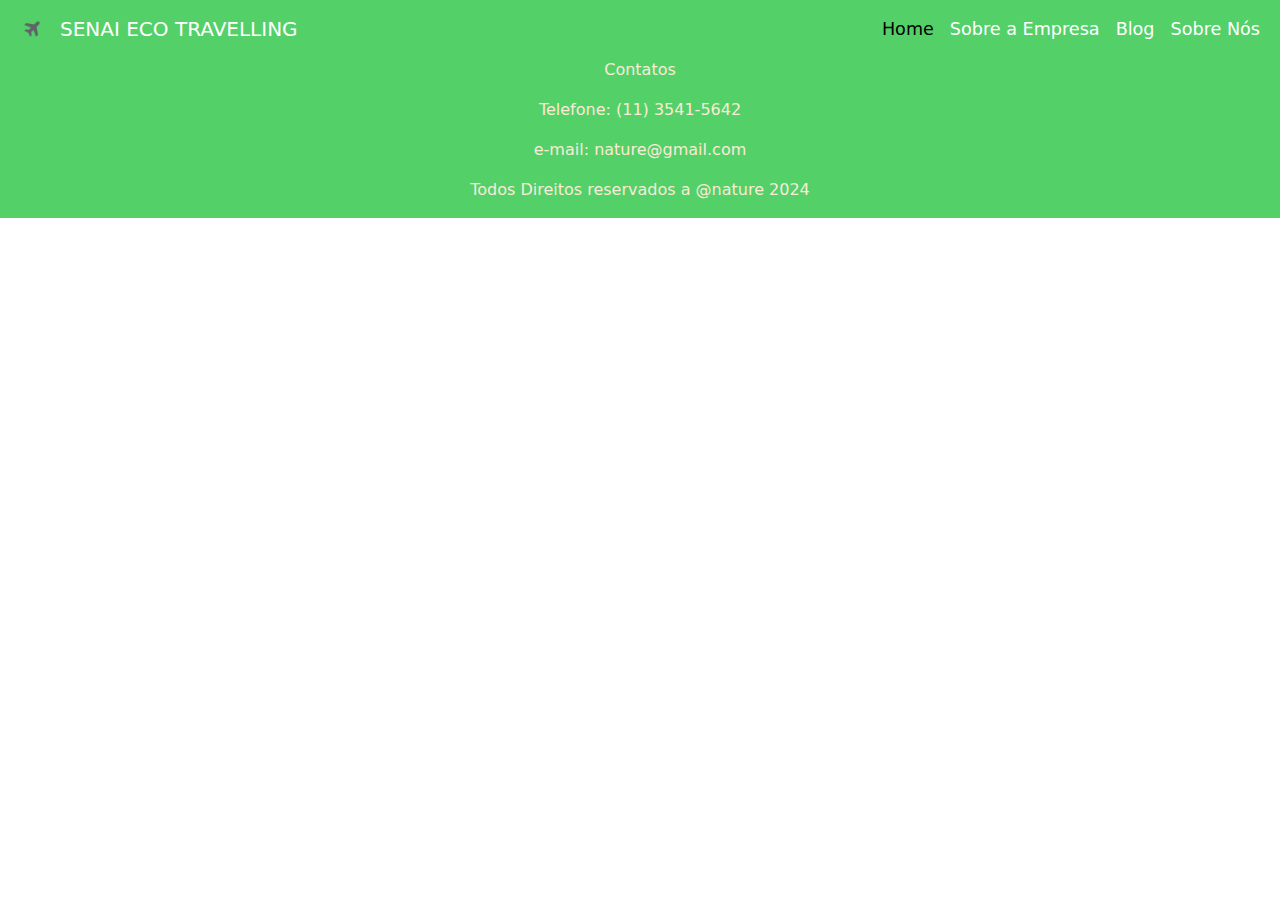
==== pages/assunto.html @ 56f4f3ee "Automatização Javascript Concluída" ====
<!DOCTYPE html>
<html lang="pt-BR">
<head>
    <meta charset="UTF-8">
    <meta name="viewport" content="width=device-width, initial-scale=1.0">
    <!-- BOOTSTRAP -->

  <link rel="stylesheet" href="/styles/bootstrap.css">

  <!-- STYLE PERSONAL -->

  <link rel="stylesheet" href="/styles/style.css">

  <link rel="shortcut icon" href="img/icons/caret-down-fill.svg" type="image/x-icon">
    <title>Blog</title>
</head>
<body>
    <header id="header">
        <nav class="navbar navbar-expand-lg bg-custom">
          <div class="container-fluid d-flex align-items-center">
            <img src="/img/icons/aviao.png" alt="Imagem" class="logo me-2" />
            <!-- Adicionado um espaço entre a imagem e o nome -->
            <a class="navbar-brand" href="/index.html">SENAI ECO TRAVELLING</a>
            <button class="navbar-toggler" type="button" data-bs-toggle="collapse" data-bs-target="#navbarNav"
              aria-controls="navbarNav" aria-expanded="false" aria-label="Toggle navigation">
              <span class="navbar-toggler-icon"></span>
            </button>
            <div class="collapse navbar-collapse" id="navbarNav">
              <ul class="navbar-nav ms-auto">
                <li class="nav-item">
                  <a class="nav-link active" aria-current="page" href="/index.html">Home</a>
                </li>
                <li class="nav-item">
                  <a class="nav-link" href="/pages/sobreEmpresa.html">Sobre a Empresa</a>
                </li>
                <li class="nav-item">
                  <a class="nav-link" href="/pages/blog.html">Blog</a>
                </li>
                <li class="nav-item">
                  <a class="nav-link" href="/pages/sobreNos.html">Sobre Nós</a>
                </li>
    
              </ul>
            </div>
          </div>
        </nav>
      </header>
    
      <main>

      </main>
      


  <footer id="container">
    <p>Contatos</p>
    <p>Telefone: (11) 3541-5642</p>
    <p>e-mail: nature@gmail.com</p>
    <p>Todos Direitos reservados a @nature 2024</p>
  </footer>

  <!-- JQUARY -->
  <script src="/scripts/jquery-3.7.1.min.js"></script>

  <!-- PERSONAL SCRIPT -->

  <script src="/scripts/script.js"></script>



</body>
</html>
---- styles/style.css ----
#header {
    width: 100%; /* Garante que o header ocupe 100% da largura */
}

.bg-custom {
    background-color: #54d069; /* Cor de fundo escura (pode ser alterada) */
    width: 100%;
}

.navbar-brand, .nav-link, .name {
    color: white
}

.navbar-nav .nav-link {
    font-size: 1.1rem; /* Aumenta o tamanho da fonte */
}

.logo {
    padding: 10px; /* Adiciona um padding de 10px à imagem */
    height: 40px; /* Ajuste a altura da imagem conforme necessário */
}

.name {
    font-size: 1.5rem; /* Tamanho da fonte */
    font-weight: bold; /* Deixa o texto em negrito */
    /* Você pode ajustar as margens se necessário */
}

#secao1,#secao2, #secao3{

    
    width: 100%;
    height: auto;
    display: flex;
    padding: 15px;
    margin-top: 5px;
    background-color: aliceblue;
 
   

    
}

#tituloSite, #tituloSite2,#tituloSite3{

    width: 50%;
    height: auto;
    display: flex;
    align-items: start;
    padding-left: 50px;
    justify-content:center;
    flex-direction: column;
    font-size: 30%;
    
}
#imgTitulo,#imgTitulo2,#secao3Form{

    width: 50%;
    height: auto;
    display: flex;
    align-items: center;
    justify-content: center;
   
}
#imgTitulo2 img{
    width: 100%;
    height: 200px;
}

#imgTitulo img{

    width: 40%;
    height: auto;
    border-radius: 100%;
   
}
#s2Title
{
    width: 100%;
    text-align: center;
    margin: 80px;
}

#tituloSite2{

    width: 50%;
    height: auto;
    display: flex;
    padding-left: 50px;
    justify-content:start;
    flex-direction: column;
    font-size: 30%;
}

#imgTitulo2 img{

    width: 50%;
    height: auto;
    display: flex;
    border-radius: 5%;
   
}

#secao3Form{

    
    width: 50%;
    display: flex;
    flex-direction: column;
    justify-content:flex-start;
    align-content: start;
    gap: 20px;
    padding-top: 20px;
   
   
}

.form-select{

  width: 60%;
 
}
#tituloSite3{

    width: 100%;
    height: auto;
   

}
#cardsNamePlace{

    width: 50%;
    height: auto;    
    display: flex;   
    gap: 20px;
    color: black;
    margin: 50px  ;
}
#cardsNamePlace img{

    width: 50%;
    
}
.cardDescription {
    display: flex;
    flex-direction: column;
    justify-content: space-around;
}

#imageDescription{

    display: flex;
    align-content:first baseline;
    align-items: baseline;
    font-size: 10px;
    text-align: justify;

}

#imageDescription img{

    width: 10%;
    height: auto;
    border-radius: 100%;
    
}
#section4H1{
    text-align: center;
    margin: 20PX 0 0 0;
    background-color:rgb(196, 190, 190) ;
}

#section4{

    width: 100%;
    height: 500px;
    background-color: rgb(196, 190, 190);
    display: flex;
}
#section4 h1{
    text-align: center;
    padding:20px;
}

#section4Text{
    width: 50%;
    height: auto;
    padding: 50px;
    text-align: justify;
}
#section4Img{
    width: 50%;
    height: 500px;
    display: flex;
}

.section4Imgs{
    width: 100%;
    height: auto;
    display: flex;
    align-items: center;
    gap: 10px;

}

.section4Imgs img{
    width: 100%;
    height: 400px;
}

footer{
    text-align: center;
    display: flex;
    flex-direction: column;
    align-items: center;
    justify-content: center;
    background-color: #54d069;
    color: antiquewhite;
}

/* PARTE DO BLOG*/
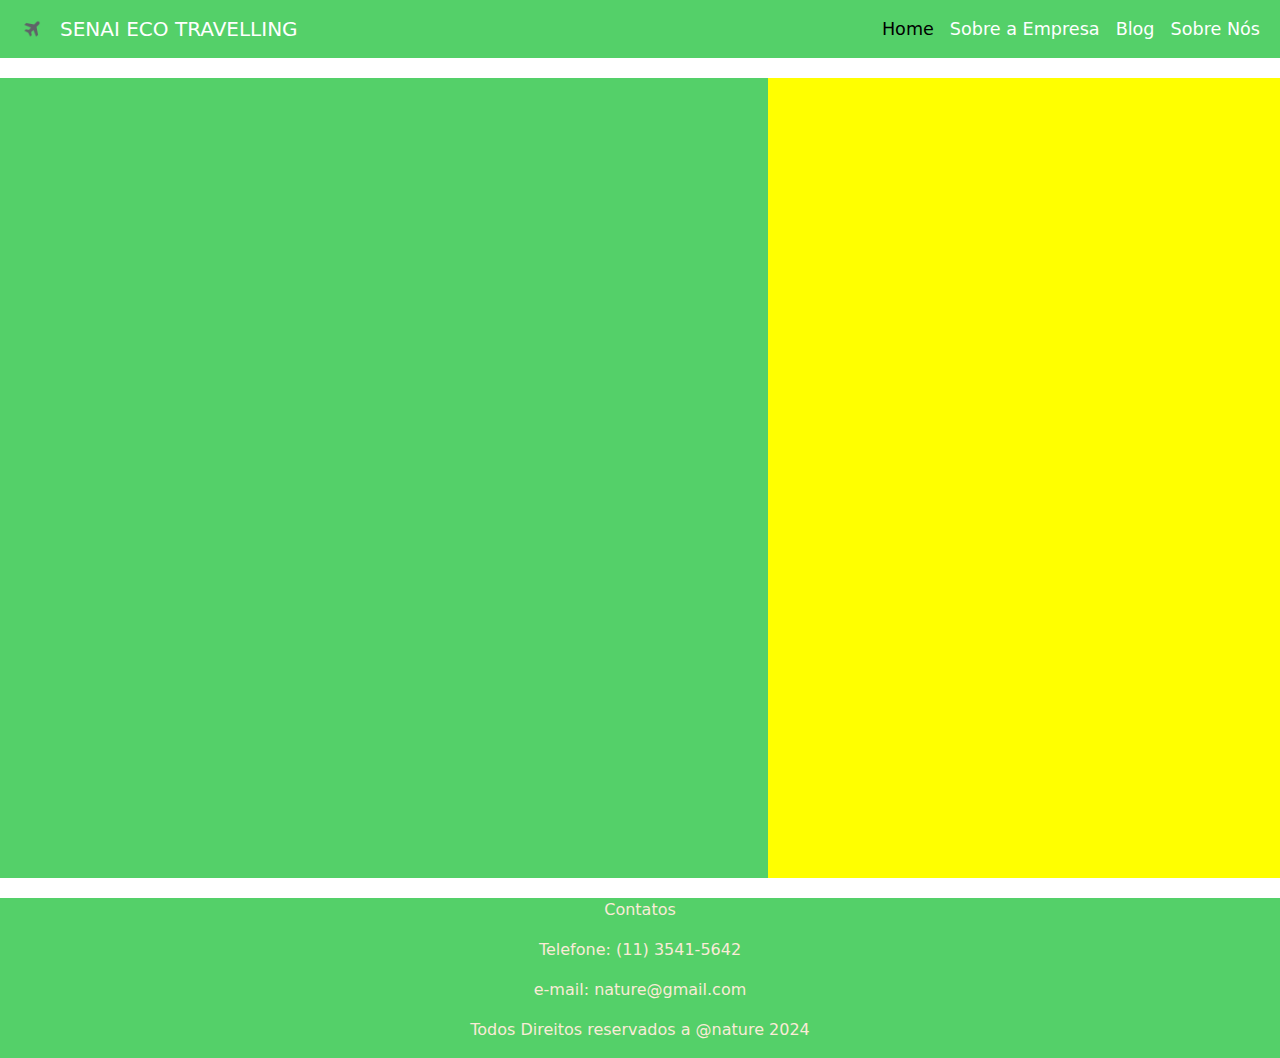
==== commit 90cc39e9: "Iniciando página assunto" ====
--- a/pages/assunto.html
+++ b/pages/assunto.html
@@ -46,7 +46,13 @@
         </nav>
       </header>
     
-      <main>
+      <main id="containerAll" id="container">
+
+        <div id="containerConteudo"></div>
+
+        <div id="containerAllFoto"></div>
+
+
 
       </main>
       
--- a/styles/style.css
+++ b/styles/style.css
@@ -37,9 +37,6 @@
     padding: 15px;
     margin-top: 5px;
     background-color: aliceblue;
- 
-   
-
     
 }
 
@@ -136,7 +133,8 @@
     display: flex;   
     gap: 20px;
     color: black;
-    margin: 50px  ;
+    margin: 50px;
+    text-align: justify;
 }
 #cardsNamePlace img{
 
@@ -152,7 +150,7 @@
 #imageDescription{
 
     display: flex;
-    align-content:first baseline;
+    align-content:baseline;
     align-items: baseline;
     font-size: 10px;
     text-align: justify;
@@ -210,6 +208,81 @@
     height: 400px;
 }
 
+/* SOBRE A EMPRESA  */
+
+
+#sobreAEmpresa{
+    width: 100%;
+    height: 800px;
+    display: flex;
+    align-items: center;
+    margin-bottom:20px;
+    margin-top: 40px;
+ 
+}
+#fotoCliente{
+
+    width: 50%;
+    height: 800px;
+    display: flex;
+    justify-content: center; 
+ 
+    margin-bottom: 40px;
+}
+.envolveImagens{
+
+    width: 50%;
+    height: auto;
+    display: flex;
+    flex-wrap: wrap;
+    gap: 10px;
+    background-color: #ddd;
+    margin-bottom: 40px;
+  
+    
+}
+
+
+#envolveImagem{
+    
+    display: flex;
+    flex-wrap: wrap;
+    justify-content: center;    
+    border: 1px solid #ddd;
+    border-radius: 5px;  
+    box-sizing: border-box;
+   
+   
+
+}
+
+#envolveImagem img{
+    width: 100%;
+}
+
+/* SOBRE O ASSUNTO */
+
+#containerAll{
+
+    width: 100%;
+    height: 800px;
+    background-color: chocolate;
+    display:flex ;
+    margin-top: 20px;
+    margin-bottom: 20px;
+    
+}
+
+#containerConteudo{
+    width: 60%;
+    background-color: #54d069;
+}
+#containerAllFoto{
+    width:40% ;
+    background-color: yellow;
+}
+
+
 footer{
     text-align: center;
     display: flex;
@@ -220,4 +293,3 @@
     color: antiquewhite;
 }
 
-/* PARTE DO BLOG*/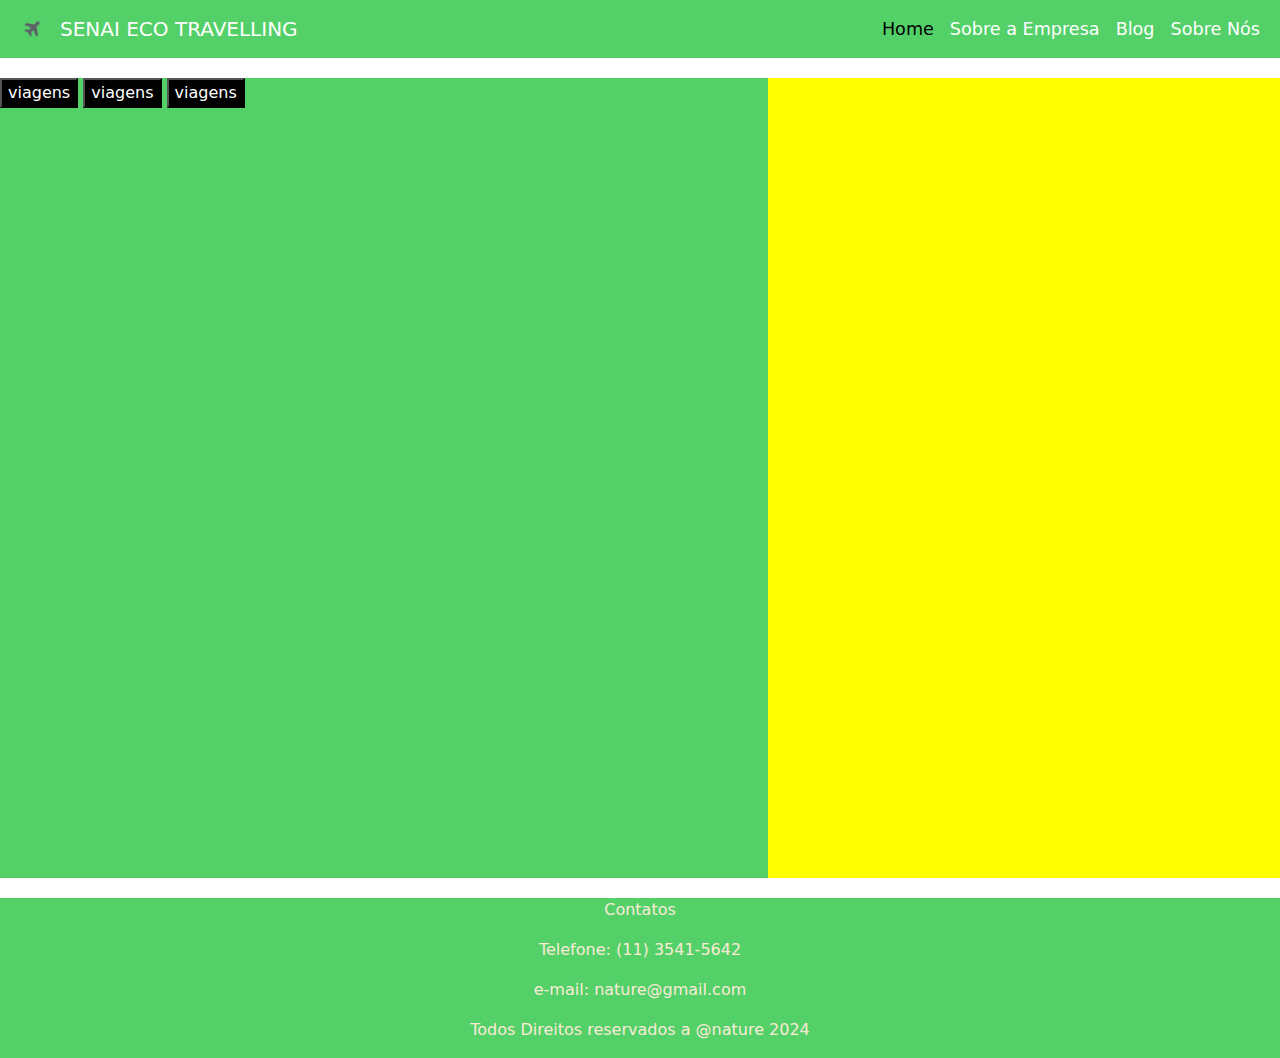
==== commit fbb28e56: "Botões Assunto Concluídos" ====
--- a/pages/assunto.html
+++ b/pages/assunto.html
@@ -48,7 +48,15 @@
     
       <main id="containerAll" id="container">
 
-        <div id="containerConteudo"></div>
+        <div id="containerConteudo">
+          <nav>
+            <button type="button"><a href="#">viagens</a></button>
+            <button type="button"><a href="#">viagens</a></button>
+            <button type="button"><a href="#">viagens</a></button>
+            
+          </nav>
+
+        </div>
 
         <div id="containerAllFoto"></div>
 
--- a/styles/style.css
+++ b/styles/style.css
@@ -277,6 +277,16 @@
     width: 60%;
     background-color: #54d069;
 }
+
+#containerConteudo button{
+    background-color: black;
+    color: white;
+}
+#containerConteudo a{
+    text-decoration: none;
+    color: white;
+}
+
 #containerAllFoto{
     width:40% ;
     background-color: yellow;
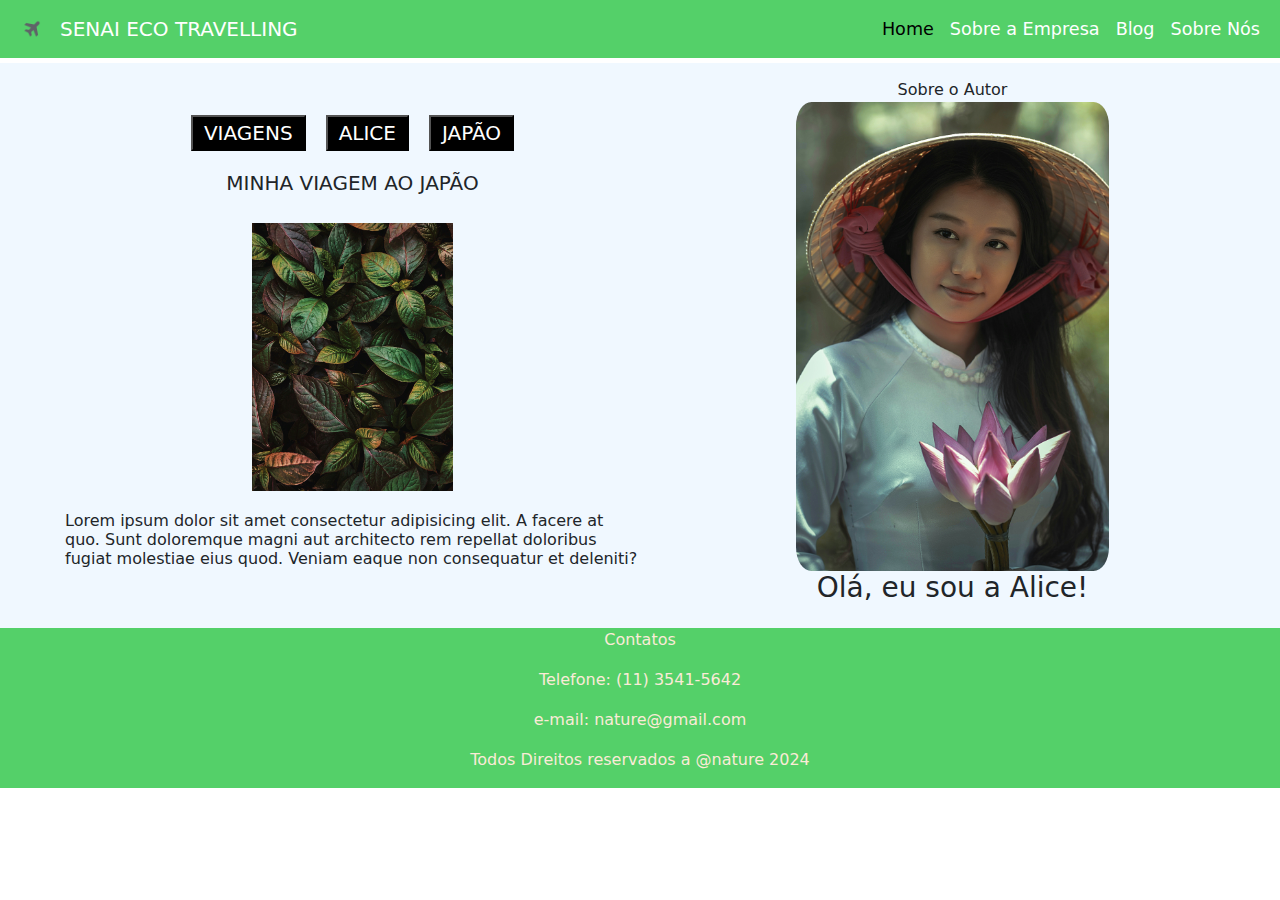
==== commit 4703afe7: "Página Assunto Concluída" ====
--- a/pages/assunto.html
+++ b/pages/assunto.html
@@ -9,7 +9,7 @@
 
   <!-- STYLE PERSONAL -->
 
-  <link rel="stylesheet" href="/styles/style.css">
+  <link rel="stylesheet" href="/styles/assunto.css">
 
   <link rel="shortcut icon" href="img/icons/caret-down-fill.svg" type="image/x-icon">
     <title>Blog</title>
@@ -19,7 +19,9 @@
         <nav class="navbar navbar-expand-lg bg-custom">
           <div class="container-fluid d-flex align-items-center">
             <img src="/img/icons/aviao.png" alt="Imagem" class="logo me-2" />
-            <!-- Adicionado um espaço entre a imagem e o nome -->
+
+
+    
             <a class="navbar-brand" href="/index.html">SENAI ECO TRAVELLING</a>
             <button class="navbar-toggler" type="button" data-bs-toggle="collapse" data-bs-target="#navbarNav"
               aria-controls="navbarNav" aria-expanded="false" aria-label="Toggle navigation">
@@ -48,18 +50,31 @@
     
       <main id="containerAll" id="container">
 
-        <div id="containerConteudo">
-          <nav>
-            <button type="button"><a href="#">viagens</a></button>
-            <button type="button"><a href="#">viagens</a></button>
-            <button type="button"><a href="#">viagens</a></button>
+        <section id="secao2"> 
+       
+
+          <div id="assunto">
+         <nav>
+           <button><a href="#">VIAGENS</a></button> 
+            <button><a href="#">ALICE</a></button>
+            <button><a href="#">JAPÃO</a></button>
+          </nav>         
+            <h5>MINHA VIAGEM AO JAPÃO</h5>
             
-          </nav>
+            <div id="imagemAssunto"><img src="/img/original/fotos/yousef-espanioly-hbQeCpo-Cp0-unsplash.jpg" alt=""></div>
+            <div><h6>Lorem ipsum dolor sit amet consectetur adipisicing elit. A facere at quo. Sunt doloremque magni aut architecto rem repellat doloribus fugiat molestiae eius quod. Veniam eaque non consequatur et deleniti?</h6></div>
+          </div>
+    
+          <div id="imgTitulo2">
 
-        </div>
-
-        <div id="containerAllFoto"></div>
-
+            <div>Sobre o Autor</div>
+            
+            <img class="img-fluid" src="/img/original/time/alice.jpg" alt="">
+            <h3>Olá, eu sou a Alice!</h3>
+          </div>
+    
+        </section>
+        
 
 
       </main>
--- a/styles/assunto.css
+++ b/styles/assunto.css
@@ -0,0 +1,181 @@
+
+
+#header {
+    width: 100%; /* Garante que o header ocupe 100% da largura */
+}
+
+.bg-custom {
+    background-color: #54d069; /* Cor de fundo escura (pode ser alterada) */
+    width: 100%;
+}
+
+.navbar-brand, .nav-link, .name {
+    color: white
+}
+
+.navbar-nav .nav-link {
+    font-size: 1.1rem; /* Aumenta o tamanho da fonte */
+}
+
+.logo {
+    padding: 10px; /* Adiciona um padding de 10px à imagem */
+    height: 40px; /* Ajuste a altura da imagem conforme necessário */
+}
+
+.name {
+    font-size: 1.5rem; /* Tamanho da fonte */
+    font-weight: bold; /* Deixa o texto em negrito */
+    /* Você pode ajustar as margens se necessário */
+}
+
+#secao1,#secao2, #secao3{
+
+    
+    width: 100%;
+    height: auto;
+    display: flex;
+    padding: 15px;
+    margin-top: 5px;
+    background-color: aliceblue;
+    
+}
+
+#tituloSite, #tituloSite2,#tituloSite3{
+
+    width: 50%;
+    height: auto;
+    display: flex;
+    align-items: start;
+    padding-left: 50px;
+    justify-content:center;
+    flex-direction: column;
+    font-size: 30%;
+    
+}
+#imgTitulo,#imgTitulo2,#secao3Form{
+
+    width: 50%;
+    height: auto;
+    display: flex;
+    align-items: center;
+    justify-content: center;
+    flex-direction: column;
+   
+}
+#imgTitulo2 img{
+    width: 100%;
+    height: 200px;
+}
+
+#imgTitulo img{
+
+    width: 40%;
+    height: auto;
+    border-radius: 100%;
+   
+}
+#s2Title
+{
+    width: 100%;
+    text-align: center;
+    margin: 80px;
+}
+
+#tituloSite2{
+
+    width: 50%;
+    height: auto;
+    display: flex;
+    padding-left: 50px;
+    justify-content:start;
+    flex-direction: column;
+    font-size: 30%;
+}
+
+#imgTitulo2 img{
+
+    width: 50%;
+    height: auto;
+    display: flex;
+    border-radius: 5%;
+   
+}
+
+#secao3Form{
+
+    
+    width: 50%;
+    display: flex;
+    flex-direction: column;
+    justify-content:flex-start;
+    align-content: start;
+    gap: 20px;
+    padding-top: 20px;
+   
+   
+}
+
+
+
+
+
+#assunto{
+ width: 50%;
+height: auto;
+display: flex;
+align-items: center;
+padding-left: 50px;
+justify-content:center;
+flex-direction: column;
+font-size: 30%;
+gap: 20px;
+}
+
+#assunto nav{
+
+ 
+    display: flex;
+    gap: 20px;
+}
+
+#assunto a{
+
+    
+    text-decoration: none;
+    color: white;
+    padding: 5px;
+    font-size: 20px;
+    border-radius: 5px;
+   
+}
+
+#assunto button{
+
+    background-color: black;
+}
+
+#imagemAssunto{
+
+    width: 50%;
+    display: flex;
+    justify-content: center;
+}
+#imagemAssunto img{
+
+    width: 70%;
+}
+
+
+
+
+
+
+footer{
+    text-align: center;
+    display: flex;
+    flex-direction: column;
+    align-items: center;
+    justify-content: center;
+    background-color: #54d069;
+    color: antiquewhite;
+}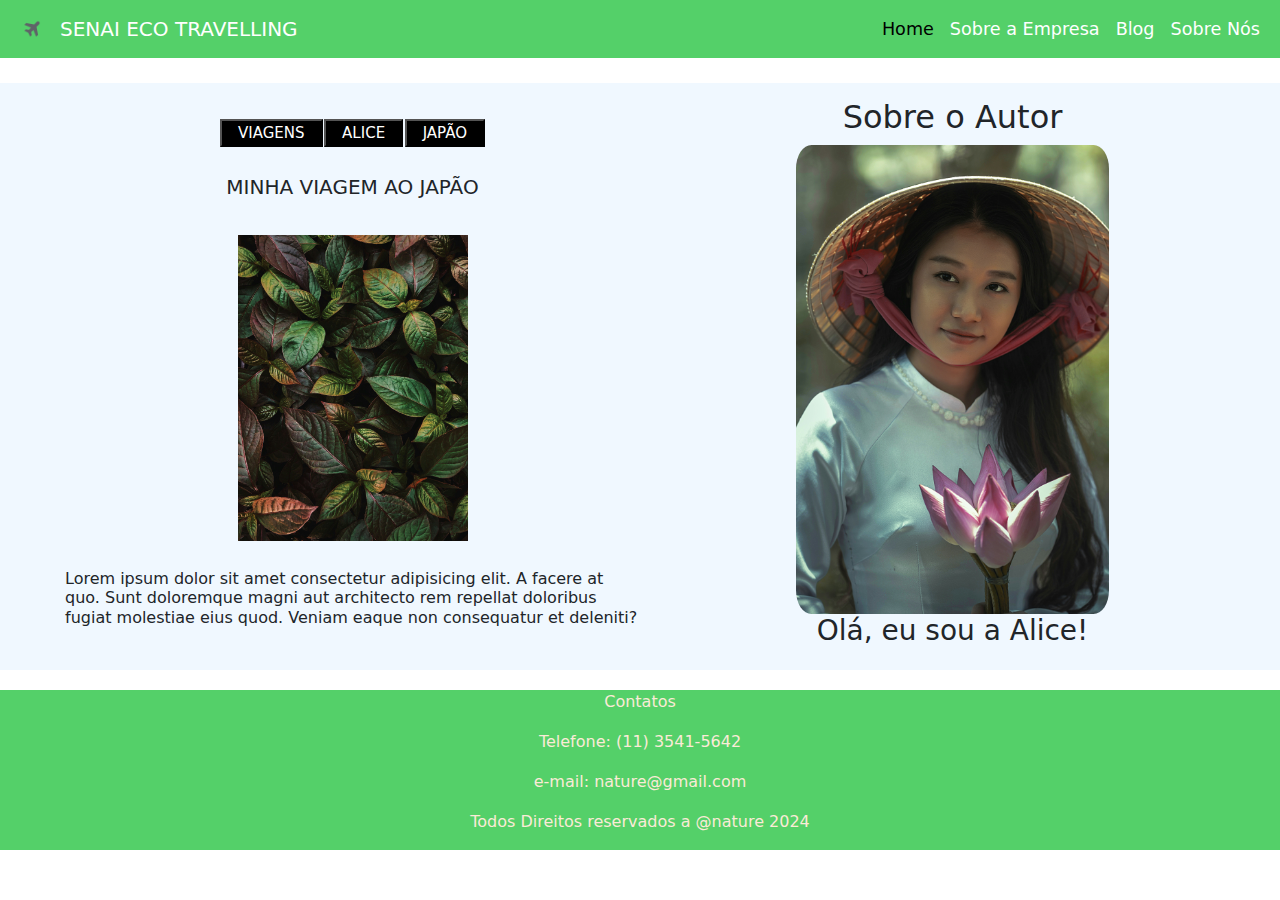
==== commit b221fab9: "Página Assunto pronta" ====
--- a/pages/assunto.html
+++ b/pages/assunto.html
@@ -9,7 +9,7 @@
 
   <!-- STYLE PERSONAL -->
 
-  <link rel="stylesheet" href="/styles/assunto.css">
+  <link rel="stylesheet" href="/styles/style.css">
 
   <link rel="shortcut icon" href="img/icons/caret-down-fill.svg" type="image/x-icon">
     <title>Blog</title>
@@ -67,7 +67,7 @@
     
           <div id="imgTitulo2">
 
-            <div>Sobre o Autor</div>
+            <div><h2>Sobre o Autor</h2></div>
             
             <img class="img-fluid" src="/img/original/time/alice.jpg" alt="">
             <h3>Olá, eu sou a Alice!</h3>
@@ -98,4 +98,4 @@
 
 
 </body>
-</html>+</html>
--- a/styles/style.css
+++ b/styles/style.css
@@ -0,0 +1,351 @@
+
+
+#header {
+    width: 100%; 
+}
+
+.bg-custom {
+    background-color: #54d069; 
+    width: 100%;
+}
+
+.navbar-brand, .nav-link, .name {
+    color: white
+}
+
+.navbar-nav .nav-link {
+    font-size: 1.1rem; 
+}
+
+.logo {
+    padding: 10px; 
+    height: 40px; 
+}
+
+.name {
+    font-size: 1.5rem; 
+    font-weight: bold; 
+    
+}
+
+#secao1,#secao2, #secao3{
+
+    
+    width: 100%;
+    height: auto;
+    display: flex;
+    padding: 15px;
+    margin-top: 5px;
+    background-color: aliceblue;
+    
+}
+
+#tituloSite, #tituloSite2,#tituloSite3{
+
+    width: 50%;
+    height: auto;
+    display: flex;
+    align-items: start;
+    padding-left: 50px;
+    justify-content:center;
+    flex-direction: column;
+    font-size: 30%;
+    
+}
+#imgTitulo,#imgTitulo2,#secao3Form{
+
+    width: 50%;
+    height: auto;
+    display: flex;
+    align-items: center;
+    justify-content: center;
+   
+}
+#imgTitulo2{
+    width: 50%;
+    height: auto;
+    display: flex;
+    flex-direction: column;
+    
+}
+
+#imgTitulo img{
+
+    width: 40%;
+    height: auto;
+    border-radius: 100%;
+   
+}
+#s2Title
+{
+    width: 100%;
+    text-align: center;
+  
+}
+
+#tituloSite2{
+
+    width: 50%;
+    height: auto;
+    display: flex;
+    padding-left: 50px;
+    justify-content:start;
+    flex-direction: column;
+    font-size: 30%;
+}
+
+#imgTitulo2 img{
+
+    width: 50%;
+    height: auto;
+    display: flex;
+    border-radius: 5%;
+   
+}
+
+#secao3Form{
+
+    
+    width: 50%;
+    display: flex;
+    flex-direction: column;
+    justify-content:flex-start;
+    align-content: start;
+    gap: 20px;
+    padding-top: 20px;
+   
+   
+}
+
+.form-select{
+
+  width: 60%;
+ 
+}
+#tituloSite3{
+
+    width: 100%;
+    height: auto;
+   
+
+}
+#cardsNamePlace{
+
+    width: 50%;
+    height: auto;    
+    display: flex;   
+    gap: 20px;
+    color: black;
+    margin: 50px;
+    text-align: justify;
+}
+#cardsNamePlace img{
+
+    width: 50%;
+    
+}
+.cardDescription {
+    display: flex;
+    flex-direction: column;
+    justify-content: space-around;
+}
+
+#imageDescription{
+
+    display: flex;
+    align-content:baseline;
+    align-items: baseline;
+    font-size: 10px;
+    text-align: justify;
+
+}
+
+#imageDescription img{
+
+    width: 10%;
+    height: auto;
+    border-radius: 100%;
+    
+}
+#section4H1{
+    text-align: center;
+    margin: 20PX 0 0 0;
+    background-color:rgb(196, 190, 190) ;
+}
+
+#section4{
+
+    width: 100%;
+    height: 500px;
+    background-color: rgb(196, 190, 190);
+    display: flex;
+}
+#section4 h1{
+    text-align: center;
+    padding:20px;
+}
+
+#section4Text{
+    width: 50%;
+    height: auto;
+    padding: 50px;
+    text-align: justify;
+}
+#section4Img{
+    width: 50%;
+    height: 500px;
+    display: flex;
+}
+
+.section4Imgs{
+    width: 100%;
+    height: auto;
+    display: flex;
+    align-items: center;
+    gap: 10px;
+
+}
+
+.section4Imgs img{
+    width: 100%;
+    height: 400px;
+}
+
+/* SOBRE A EMPRESA  */
+
+
+#sobreAEmpresa{
+    width: 100%;
+    height: 800px;
+    display: flex;
+    align-items: center;
+    margin-bottom:20px;
+    margin-top: 40px;
+ 
+}
+#fotoCliente{
+
+    width: 50%;
+    height: 800px;
+    display: flex;
+    justify-content: center; 
+ 
+    margin-bottom: 40px;
+}
+.envolveImagens{
+
+    width: 50%;
+    height: auto;
+    display: flex;
+    flex-wrap: wrap;
+    gap: 10px;
+    background-color: #ddd;
+    margin-bottom: 40px;
+  
+    
+}
+
+
+#envolveImagem{
+    
+    display: flex;
+    flex-wrap: wrap;
+    justify-content: center;    
+    border: 1px solid #ddd;
+    border-radius: 5px;  
+    box-sizing: border-box;
+   
+   
+
+}
+
+#envolveImagem img{
+    width: 100%;
+}
+
+/* SOBRE O ASSUNTO */
+
+#containerAll{
+
+    width: 100%;
+    height: auto;
+    display:flex ;
+    margin-top: 20px;
+    margin-bottom: 20px;
+    
+}
+
+#containerConteudo{
+    width: 60%;
+    background-color: #54d069;
+    display: flex;
+    justify-content: center;
+   
+    display: flexbox;
+    gap:10px
+}
+
+#containerConteudo button{
+    background-color: black;
+    color: white;
+}
+#containerConteudo a{
+    text-decoration: none;
+    color: white;
+}
+
+#containerAllFoto{
+    width:100% ;
+    background-color: yellow;
+}
+
+#assunto{
+    width: 50%;
+    height: auto;
+    display: flex;
+    align-items: center;
+    padding-left: 50px;
+    justify-content:center;
+    flex-direction: column;
+    font-size: 30%;
+    gap: 5%;
+}
+
+#assunto button{
+     background-color: black;
+    
+}
+
+#assunto a{
+
+    text-decoration: none;
+    color: white;
+    margin: 10px;
+    font-size: 15px;
+}
+
+#imagemAssunto{
+
+    width: 100%;
+    display: flex;
+    justify-content: center;
+}
+
+#imagemAssunto img{
+
+    width: 40%;
+}
+
+
+
+
+
+footer{
+    text-align: center;
+    display: flex;
+    flex-direction: column;
+    align-items: center;
+    justify-content: center;
+    background-color: #54d069;
+    color: antiquewhite;
+}